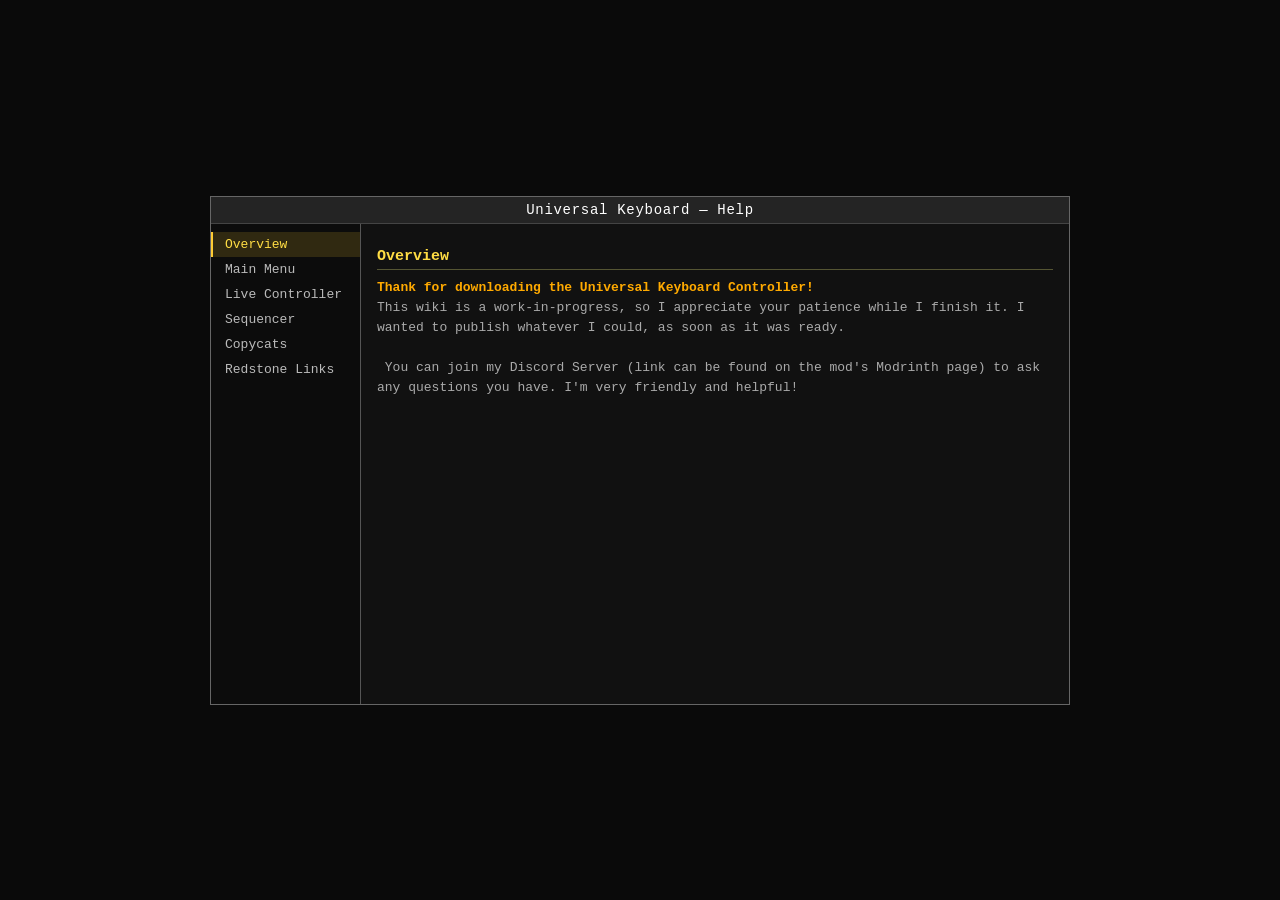
==== universalkeyboard/wiki/index.html @ c515b064 "Website changes that better not trigger the discord bot" ====
<!DOCTYPE html>
<html lang="en">
<head>
  <meta charset="UTF-8">
  <meta name="viewport" content="width=device-width, initial-scale=1.0">
  <title>Universal Keyboard — Wiki</title>
  <link rel="stylesheet" href="wiki.css">
</head>
<body>

  <div id="wiki-wrap">
    <div id="title-bar">
      <span id="wiki-title">Universal Keyboard — Help</span>
    </div>
    <div id="wiki-body">
      <div id="sidebar"></div>
      <div id="content"></div>
    </div>
  </div>

  <!-- Lightbox -->
  <div id="lightbox" class="hidden" onclick="closeLightbox()">
    <div id="lb-image-wrap">
      <img id="lb-img" src="" alt="">
    </div>
    <p id="lb-hint">Click anywhere or press Esc to return</p>
  </div>

  <!-- Hover tooltip -->
  <div id="tooltip" class="hidden">
    <div id="tooltip-title"></div>
    <div id="tooltip-body"></div>
  </div>

  <script src="wiki.js"></script>
</body>
</html>
---- universalkeyboard/wiki/wiki.css ----
*, *::before, *::after { box-sizing: border-box; margin: 0; padding: 0; }

body {
  background: #0a0a0a;
  color: #cccccc;
  font-family: 'Courier New', Courier, monospace;
  font-size: 13px;
  min-height: 100vh;
  display: flex;
  align-items: center;
  justify-content: center;
  padding: 20px;
}

/* ── Main panel ─────────────────────────────────────────────────────────── */

#wiki-wrap {
  width: 100%;
  max-width: 860px;
  background: #111111;
  border: 1px solid #666666;
}

#title-bar {
  background: rgba(255,255,255,0.08);
  border-bottom: 1px solid #444444;
  padding: 5px 12px;
  text-align: center;
  color: #ffffff;
  font-size: 14px;
  letter-spacing: 0.05em;
}

#wiki-body {
  display: flex;
  min-height: 480px;
}

/* ── Sidebar ────────────────────────────────────────────────────────────── */

#sidebar {
  width: 150px;
  flex-shrink: 0;
  background: rgba(0,0,0,0.3);
  border-right: 1px solid #555555;
  padding: 8px 0;
}

.sidebar-row {
  padding: 5px 12px;
  cursor: pointer;
  color: #bbbbbb;
  border-left: 2px solid transparent;
  transition: background 0.1s;
  user-select: none;
}

.sidebar-row:hover {
  background: rgba(255,255,255,0.07);
  color: #ffffff;
}

.sidebar-row.active {
  background: rgba(255,204,51,0.15);
  color: #ffdd44;
  border-left-color: #ffcc33;
}

/* ── Content area ───────────────────────────────────────────────────────── */

#content {
  flex: 1;
  padding: 14px 16px;
  overflow-y: auto;
  max-height: 640px;
}

.wiki-heading {
  color: #ffdd44;
  font-weight: bold;
  font-size: 15px;
  margin-top: 10px;
  margin-bottom: 4px;
}

.wiki-heading-rule {
  border: none;
  border-top: 1px solid #555533;
  margin-bottom: 8px;
}

.wiki-text {
  color: #cccccc;
  line-height: 1.55;
  margin-bottom: 6px;
  white-space: pre-wrap;
}

/* ── Images & hotspots ──────────────────────────────────────────────────── */

.wiki-image-wrap {
  position: relative;
  display: inline-block;
  width: 100%;
  margin-bottom: 8px;
  cursor: zoom-in;
  border: 1px solid #777777;
}

.wiki-image-wrap img {
  display: block;
  width: 100%;
  height: auto;
}

.hotspot {
  position: absolute;
  cursor: crosshair;
}

/* ── Tooltip ────────────────────────────────────────────────────────────── */

#tooltip {
  position: fixed;
  z-index: 1000;
  background: rgba(17,17,17,0.95);
  border: 1px solid #ffcc33;
  padding: 8px 10px;
  max-width: 220px;
  pointer-events: none;
}

#tooltip-title {
  color: #ffdd44;
  font-weight: bold;
  font-size: 13px;
  margin-bottom: 4px;
}

#tooltip-body {
  color: #cccccc;
  font-size: 12px;
  line-height: 1.5;
}

.hidden { display: none !important; }

/* ── Lightbox ───────────────────────────────────────────────────────────── */

#lightbox {
  position: fixed;
  inset: 0;
  background: rgba(0,0,0,0.82);
  z-index: 500;
  display: flex;
  flex-direction: column;
  align-items: center;
  justify-content: center;
  padding: 20px;
  cursor: zoom-out;
}

#lb-image-wrap {
  position: relative;
  max-width: calc(100vw - 40px);
  max-height: calc(100vh - 80px);
  border: 1px solid #aaaaaa;
}

#lb-image-wrap img {
  display: block;
  max-width: 100%;
  max-height: calc(100vh - 80px);
  width: auto;
  height: auto;
}

.lb-hotspot {
  position: absolute;
  cursor: crosshair;
}

#lb-hint {
  margin-top: 10px;
  color: #888888;
  font-size: 12px;
}

/* ── Minecraft formatting colours ───────────────────────────────────────── */
.mc-0 { color: #000000; } .mc-1 { color: #0000AA; } .mc-2 { color: #00AA00; }
.mc-3 { color: #00AAAA; } .mc-4 { color: #AA0000; } .mc-5 { color: #AA00AA; }
.mc-6 { color: #FFAA00; } .mc-7 { color: #AAAAAA; } .mc-8 { color: #555555; }
.mc-9 { color: #5555FF; } .mc-a { color: #55FF55; } .mc-b { color: #55FFFF; }
.mc-c { color: #FF5555; } .mc-d { color: #FF55FF; } .mc-e { color: #FFFF55; }
.mc-f { color: #FFFFFF; }
.mc-l { font-weight: bold; }
.mc-o { font-style: italic; }
.mc-n { text-decoration: underline; }
.mc-m { text-decoration: line-through; }
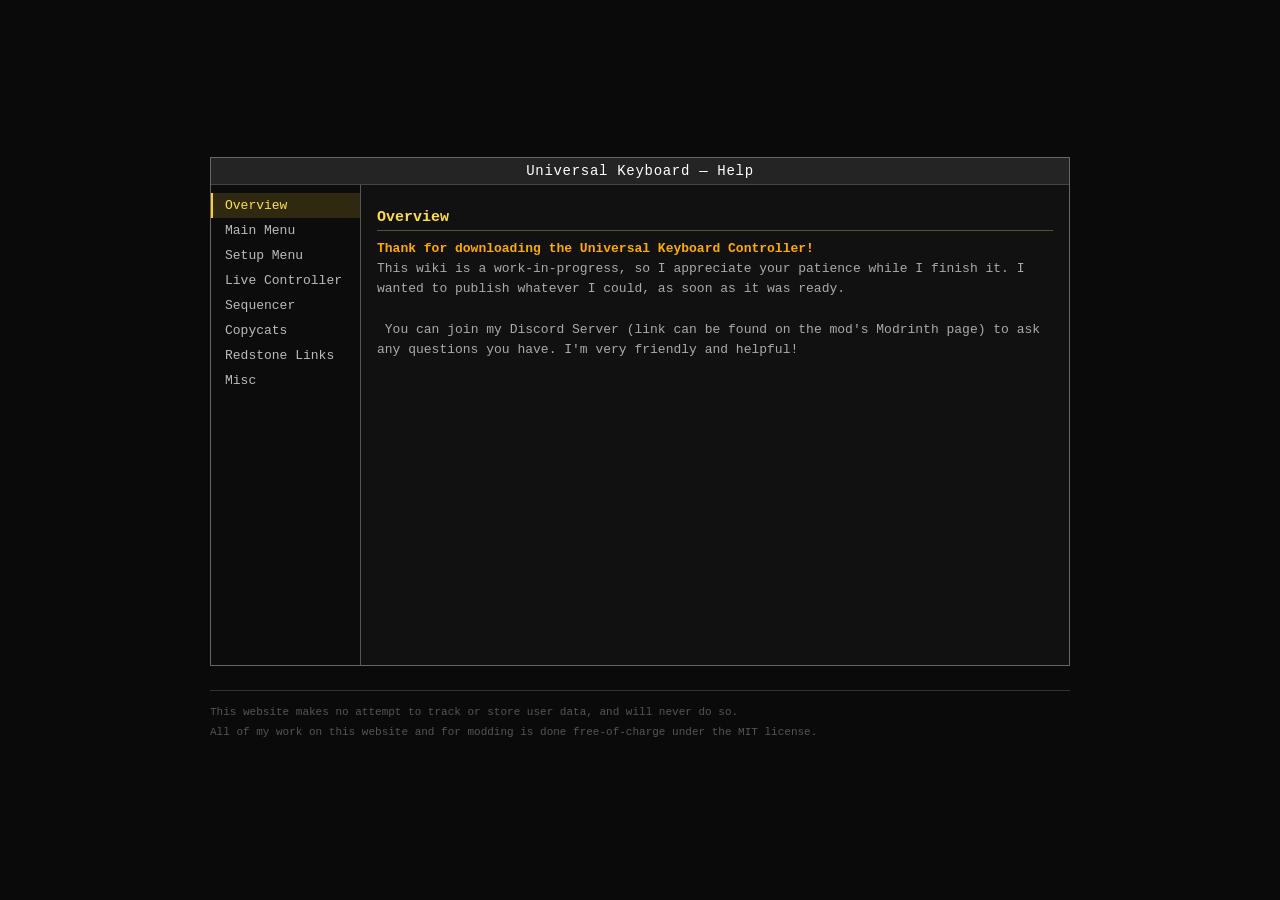
==== commit c3cb313b: "Add license and note about note tracking data" ====
--- a/universalkeyboard/wiki/index.html
+++ b/universalkeyboard/wiki/index.html
@@ -33,5 +33,11 @@
   </div>
 
   <script src="wiki.js"></script>
+
+  <footer id="wiki-footer">
+    <p>This website makes no attempt to track or store user data, and will never do so.</p>
+    <p>All of my work on this website and for modding is done free-of-charge under the MIT license.</p>
+  </footer>
+
 </body>
 </html>
--- a/universalkeyboard/wiki/wiki.css
+++ b/universalkeyboard/wiki/wiki.css
@@ -7,9 +7,21 @@
   font-size: 13px;
   min-height: 100vh;
   display: flex;
+  flex-direction: column;
   align-items: center;
   justify-content: center;
   padding: 20px;
+  gap: 24px;
+}
+
+#wiki-footer {
+  width: 100%;
+  max-width: 860px;
+  padding-top: 12px;
+  border-top: 1px solid #333333;
+  color: #555555;
+  font-size: 11px;
+  line-height: 1.8;
 }
 
 /* ── Main panel ─────────────────────────────────────────────────────────── */
@@ -101,7 +113,7 @@
 .wiki-image-wrap {
   position: relative;
   display: inline-block;
-  width: 100%;
+  max-width: 100%;
   margin-bottom: 8px;
   cursor: zoom-in;
   border: 1px solid #777777;
